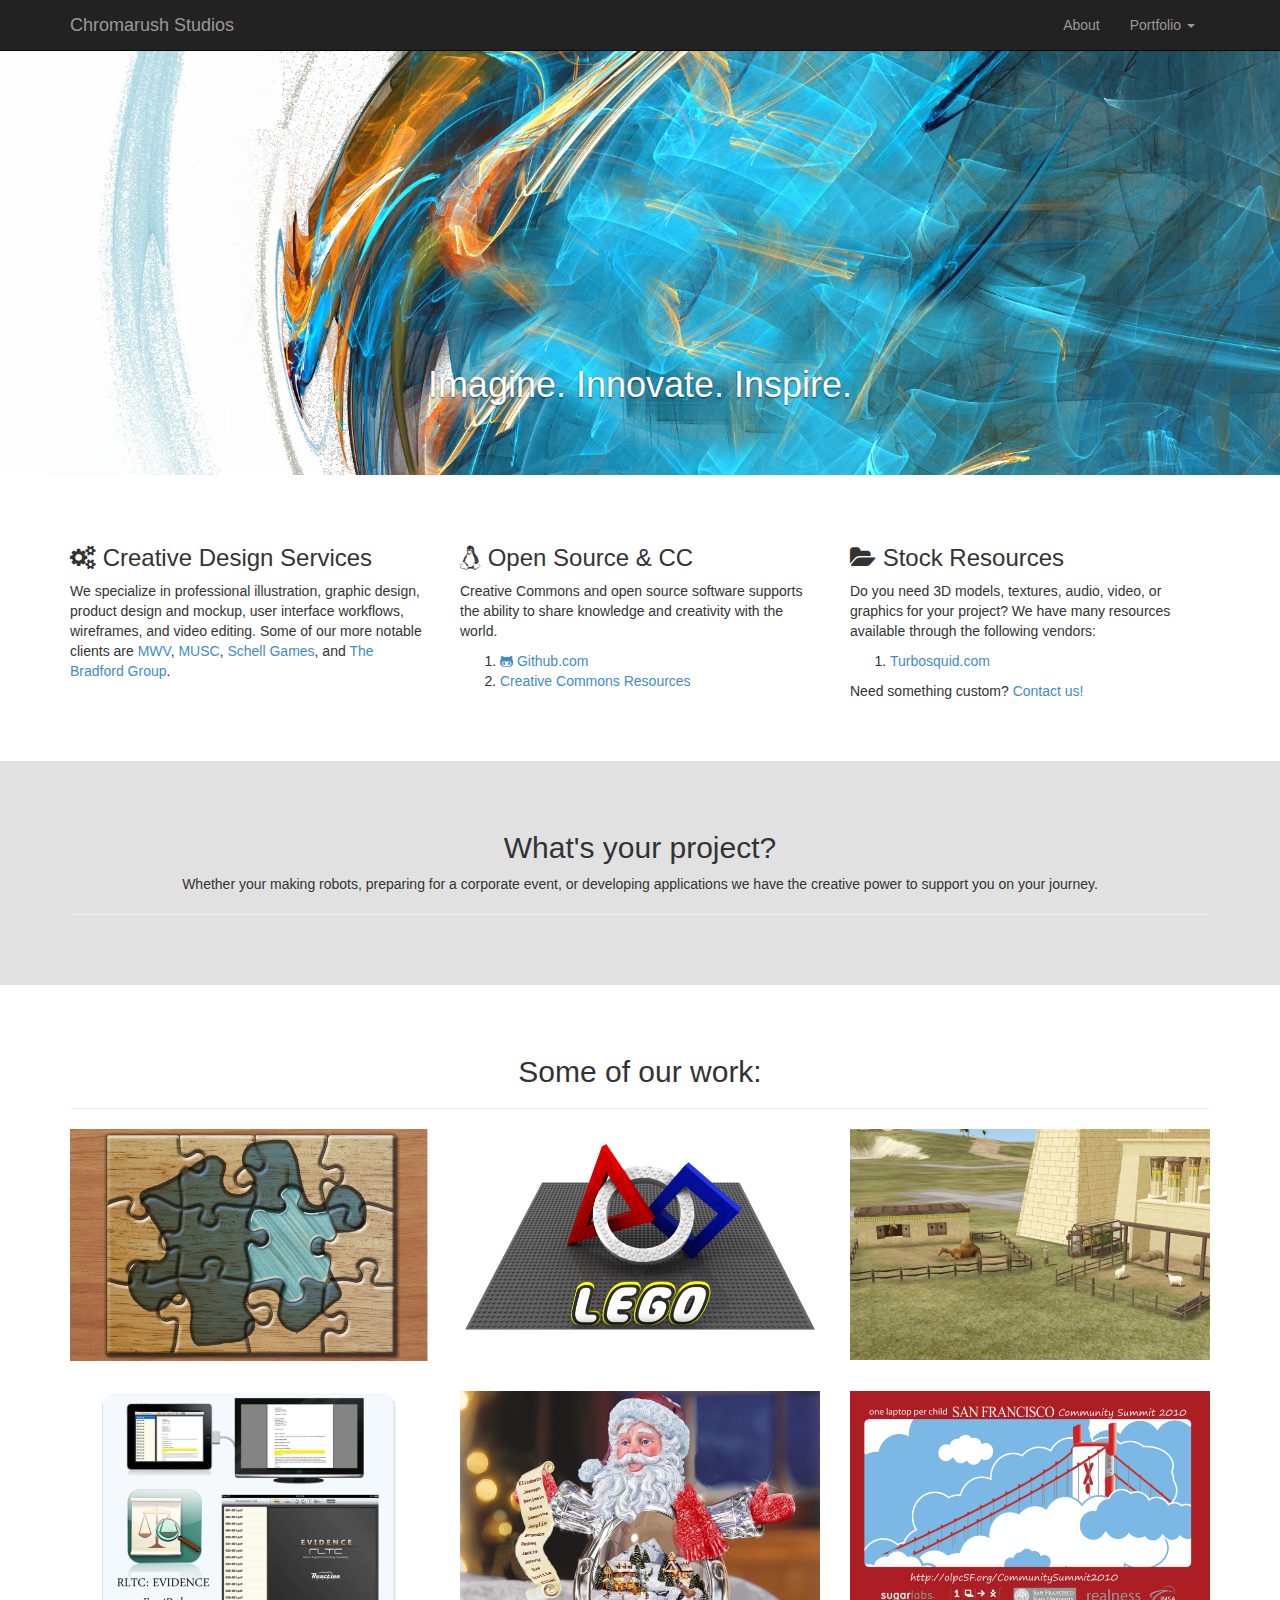
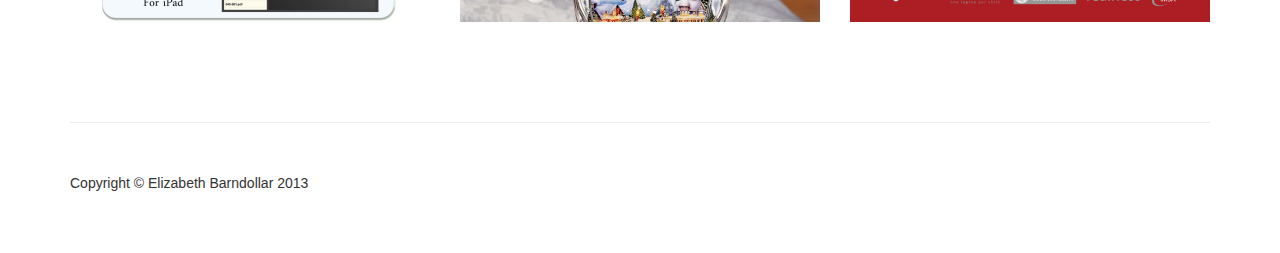
==== index.html @ 4aa32b9a "reset website to bootstrap 'modern business' template" ====
<!DOCTYPE html>
<html lang="en">
  <head>
    <meta charset="utf-8">
    <meta name="viewport" content="width=device-width, initial-scale=1.0">
    <meta name="description" content="">
    <meta name="author" content="Elizabeth" >

    <title>Chromarush Studios</title>

    <!-- Bootstrap core CSS -->
    <link href="css/bootstrap.css" rel="stylesheet">

    <!-- Add custom CSS here -->
    <link href="css/modern-business.css" rel="stylesheet">
    <link href="font-awesome/css/font-awesome.min.css" rel="stylesheet">
  </head>

  <body>

    <nav class="navbar navbar-inverse navbar-fixed-top" role="navigation">
      <div class="container">
        <div class="navbar-header">
          <button type="button" class="navbar-toggle" data-toggle="collapse" data-target=".navbar-ex1-collapse">
            <span class="sr-only">Toggle navigation</span>
            <span class="icon-bar"></span>
            <span class="icon-bar"></span>
            <span class="icon-bar"></span>
          </button>
          <!-- You'll want to use a responsive image option so this logo looks good on devices - I recommend using something like retina.js (do a quick Google search for it and you'll find it) -->
          <a class="navbar-brand" href="index.html">Chromarush Studios</a>
        </div>

        <!-- Collect the nav links, forms, and other content for toggling -->
        <div class="collapse navbar-collapse navbar-ex1-collapse">
          <ul class="nav navbar-nav navbar-right">
            <li><a href="about.html">About</a></li>
            <!--<li><a href="services.html">Services</a></li>< -->
            <li class="dropdown">
              <a href="#" class="dropdown-toggle" data-toggle="dropdown">Portfolio <b class="caret"></b></a>
              <ul class="dropdown-menu">
                <li><a href="portfolio-1-col.html">UI &#47; UX</a></li>
                <li><a href="portfolio-2-col.html">Product Development</a></li>
                <li><a href="portfolio-3-col.html">Graphic Design</a></li>
              </ul>
            </li>
            <!--  <li class="dropdown">
              <a href="#" class="dropdown-toggle" data-toggle="dropdown">Updates<b class="caret"></b></a>
              <ul class="dropdown-menu">
                <li><a href="blog-home-1.html">Blog Home 1</a></li>
                <li><a href="blog-home-2.html">Blog Home 2</a></li>
                <li><a href="blog-post.html">Blog Post</a></li>
              </ul>
            </li>
           -->
          </ul>
        </div><!-- /.navbar-collapse -->
      </div><!-- /.container -->
    </nav>
    <div id="myCarousel" class="carousel slide">
      <!-- Indicators -->

        <!-- Wrapper for slides -->
        <div class="carousel-inner">
            <div class="fill" style="background-image:url('images/slide_2.png');"></div>
            <div class="carousel-caption">
              <h1>Imagine.&nbsp;Innovate.&nbsp;Inspire.</h1>
            </div>
          </div>
        </div>

        <!-- Controls -->
        

    <div class="section">

      <div class="container">

        <div class="row">
          <div class="col-lg-4 col-md-4">
            <h3><i class="fa fa-cogs"></i></i> Creative Design Services</h3>
            <p>We specialize in professional illustration, graphic design, product design and mockup, user interface workflows,  wireframes, and video editing. Some of our more notable clients are <a href="http://www.meadwestvaco.com">MWV</a>, <a href="www.muschealth.com">MUSC</a>, <a href="http://www.schellgames.com/">Schell Games</a>, and <a href="http://www.thebradfordgroup.com/careers/artists-wanted/">The Bradford Group</a>. </p>
          </div>
          <div class="col-lg-4 col-md-4">
            <h3><i class="fa fa-linux"></i></i> Open Source &amp; CC</h3>
            <p>Creative Commons and open source software supports the ability to share knowledge and creativity with the world.</p>
				<ol>
					<li><a href="https://github.com/chromarush"><i class="fa fa-github-alt"></i>&nbsp;Github.com</a></li>
					<li><a href="">Creative Commons Resources</a></li>
				</ol>
          </div>
          <div class="col-lg-4 col-md-4">
            <h3><i class="fa fa-folder-open"></i> Stock Resources</h3>
				<p>Do you need 3D models, textures, audio, video, or graphics for your project? We have many resources available through the following vendors:</p>
					<ol>
						<li><a href="">Turbosquid.com</a></li>
					</ol>
					<p>Need something custom? <a href="about.html">Contact us!</a></p>
          </div>
        </div><!-- /.row -->

      </div><!-- /.container -->

    </div><!-- /.section -->

    <div class="section-colored text-center">

      <div class="container">

        <div class="row">
          <div class="col-lg-12">
            <h2>What's your project?</h2>
            <p>Whether your making robots, preparing for a corporate event, or developing applications we have the creative power to support you on your journey. </p>
            <hr>
          </div>
        </div><!-- /.row -->

      </div><!-- /.container -->

    </div><!-- /.section-colored -->

    <div class="section">

      <div class="container">

        <div class="row">
          <div class="col-lg-12 text-center">
            <h2>Some of our work:</h2>
            <hr>
          </div>
          <div class="col-lg-4 col-md-4 col-sm-6">
            <a href="portfolio-item.html"><img class="img-responsive img-home-portfolio" img src="images/puzzle_700x450.png" alt="Wooden puzzle illustration"></a>
          </div>
          <div class="col-lg-4 col-md-4 col-sm-6">
            <a href="portfolio-item.html"><img class="img-responsive img-home-portfolio" img src="images/lego_700x450.png" alt="3D lego illustration"></a>
          </div>
          <div class="col-lg-4 col-md-4 col-sm-6">
            <a href="portfolio-item.html"><img class="img-responsive img-home-portfolio" img src="images/sheeppen_700x450.png" alt="3D Sheep pen and camel pen from A.T.I.T.D."></a>
          </div>
          <div class="col-lg-4 col-md-4 col-sm-6">
            <a href="portfolio-item.html"><img class="img-responsive img-home-portfolio" img src="images/RLTC_700x450.png" alt="iOS mobile application"></a>
          </div>
          <div class="col-lg-4 col-md-4 col-sm-6">
            <a href="portfolio-item.html"><img class="img-responsive img-home-portfolio" img src="images/santa_700x450.png" alt="Santa ornament"></a>
          </div>
          <div class="col-lg-4 col-md-4 col-sm-6">
            <a href="portfolio-item.html"><img class="img-responsive img-home-portfolio" img src="images/olpc_700x450.png" alt="O.L.P.C. T-shirt design" ></a>
          </div>
        </div><!-- /.row -->

      </div><!-- /.container -->

    </div><!-- /.section -->
    <div class="container">
      <hr>
      <footer>
        <div class="row">
          <div class="col-lg-12">
            <p>Copyright &copy; Elizabeth Barndollar 2013</p>
          </div>
        </div>
      </footer>
    </div><!-- /.container -->

    <!-- JavaScript -->
    <script src="js/jquery-1.10.2.js"></script>
    <script src="js/bootstrap.js"></script>
    <script src="js/modern-business.js"></script>

  </body>
</html>
---- css/modern-business.css ----
/* 
Custom CSS for...
'Modern Business' HTML Theme by Start Bootstrap

All Start Bootstrap themes are licensed under Apache 2.0. 
For more info and more free Bootstrap 3 HTML themes, visit http://startbootstrap.com!
*/

/* Global Styles */

html, body {
  height:100%;
}

body {
  padding-top: 50px; /* body padding for fixed top nav */
}

.img-home-portfolio,
.img-customer,
.portfolio-item {
  margin-bottom: 30px;
}

.tab-pane {
  margin-top: 15px;
}

/* Page Sections */
.section,
.section-colored {
  padding: 50px 0;
}

.section-colored {
  background-color: #e1e1e1; /* change this to change the background color of a colored section */
}

.sidebar {
  margin-top: 40px;
}

.sidebar ul {
  border-radius: 5px;
  padding: 5px;
  border: 1px solid #cccccc;
}

/* Half Page Height Carousel Customization */
.carousel {
  height: 50%;
}

.item,
.active,
.carousel-inner {
  height: 100%;
}

.fill {
  width: 100%;
  height: 100%;
  background-position: center;
  background-size: cover;
}

/* Social Icons Styles */
.list-social-icons {
  margin-bottom: 45px;
}

.tooltip-social a {
  text-decoration: none;
  color: inherit;
}

.facebook-link a:hover {
  color: #3b5998;
}

.linkedin-link a:hover {
  color: #007fb1;
}

.twitter-link a:hover {
  color: #39a9e0;
}

.google-plus-link a:hover {
  color: #d14836;
}

/* Service Page Styles */
.service-icon {
  font-size: 50px;
}

/* 404 Page Styles */
.error-404 {
  font-size: 8em;
}

/* Pricing Page Styles */
.price {
  font-size: 4em;
}

.price-cents {
  vertical-align: super;
  font-size: 50%;
}

.price-month {
  font-size: 35%;
  font-style: italic;
}

/* Footer Styles */
footer {
  margin: 50px 0;
}

/* Responsive Styles */
@media (max-width: 767px) {

.carousel {
  height: 70%; /* increases the carousel height so it looks good on phones */
}

}
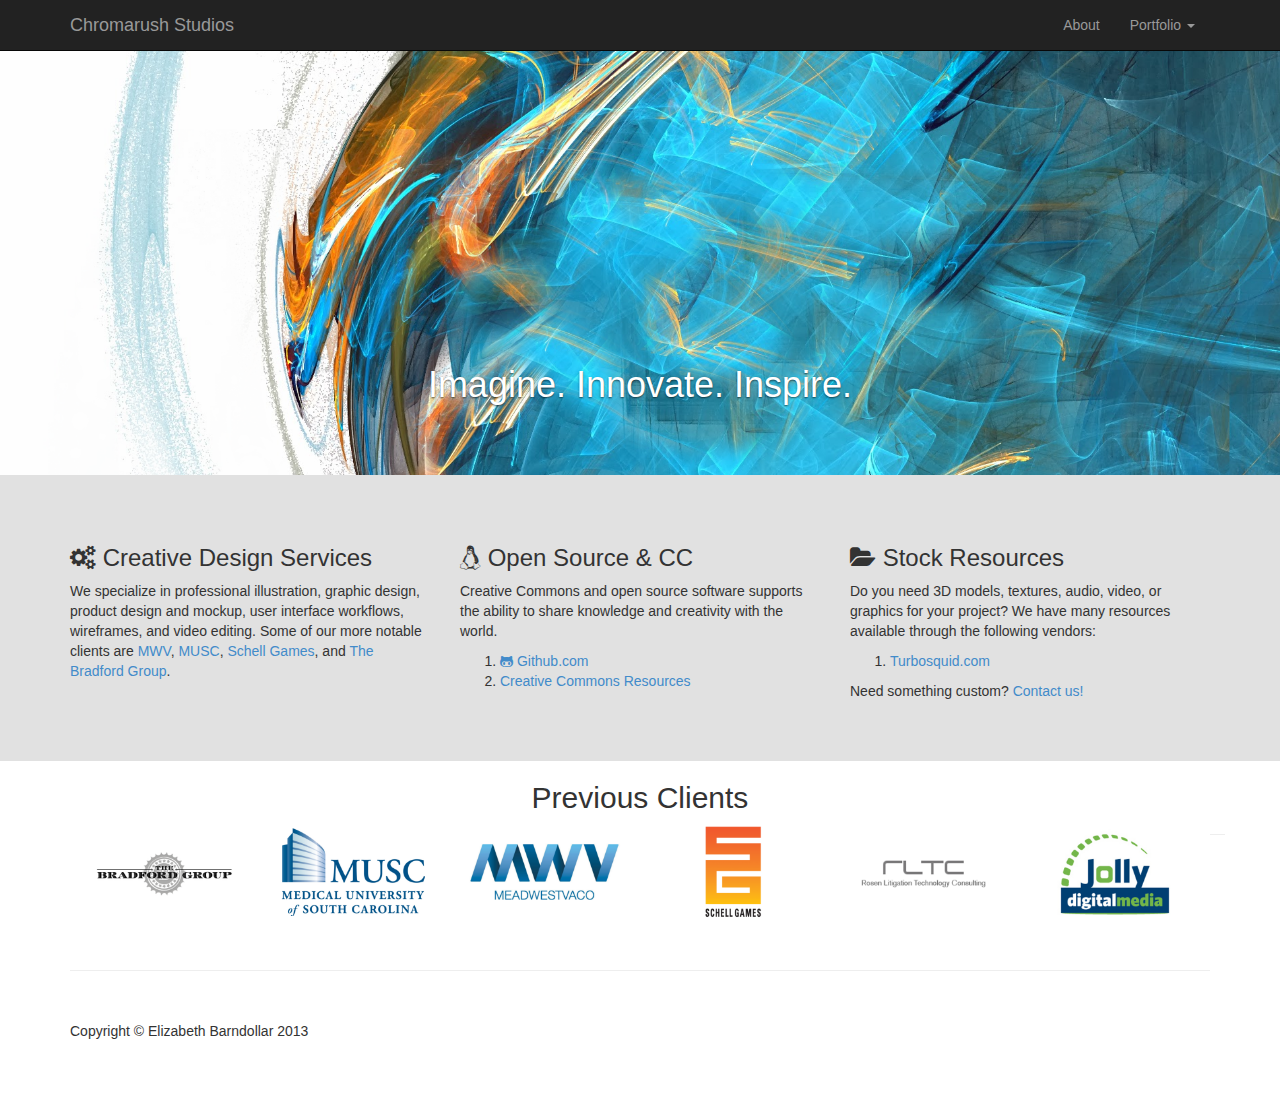
==== commit edecfeb7: "removed projects from index and added clients" ====
--- a/index.html
+++ b/index.html
@@ -1,3 +1,18 @@
+<!DOCTYPE html>
+<html lang="en">
+  <head>
+    <meta charset="utf-8">
+    <meta name="viewport" content="width=device-width, initial-scale=1.0">
+    <meta name="description" content="">
+    <meta name="author" content="Elizabeth" >
+
+    <title>Chromarush Studios</title>
+
+    <!-- Bootstrap core CSS -->
+    <link href="css/bootstrap.css" rel="stylesheet">
+
+    <!-- Add custom CSS here -->
+    <link href="css/modern-business.css" rel="stylesheet">
 <!DOCTYPE html>
 <html lang="en">
   <head>
@@ -39,11 +54,11 @@
             <li class="dropdown">
               <a href="#" class="dropdown-toggle" data-toggle="dropdown">Portfolio <b class="caret"></b></a>
               <ul class="dropdown-menu">
-                <li><a href="portfolio-1-col.html">UI &#47; UX</a></li>
-                <li><a href="portfolio-2-col.html">Product Development</a></li>
-                <li><a href="portfolio-3-col.html">Graphic Design</a></li>
+                <li><a href="portfolio-ux-1.html">UI &#47; UX</a></li>
+                <li><a href="portfolio-prod-1.html">Product Development</a></li>
+                <li><a href="portfolio-graphic-1.html">Graphic Design</a></li>
               </ul>
-            </li>
+            </li>
             <!--  <li class="dropdown">
               <a href="#" class="dropdown-toggle" data-toggle="dropdown">Updates<b class="caret"></b></a>
               <ul class="dropdown-menu">
@@ -51,7 +66,7 @@
                 <li><a href="blog-home-2.html">Blog Home 2</a></li>
                 <li><a href="blog-post.html">Blog Post</a></li>
               </ul>
-            </li>
+            </li>
            -->
           </ul>
         </div><!-- /.navbar-collapse -->
@@ -72,29 +87,29 @@
         <!-- Controls -->
         
 
-    <div class="section">
+    <div class="section-colored section">
 
       <div class="container">
 
         <div class="row">
           <div class="col-lg-4 col-md-4">
             <h3><i class="fa fa-cogs"></i></i> Creative Design Services</h3>
-            <p>We specialize in professional illustration, graphic design, product design and mockup, user interface workflows,  wireframes, and video editing. Some of our more notable clients are <a href="http://www.meadwestvaco.com">MWV</a>, <a href="www.muschealth.com">MUSC</a>, <a href="http://www.schellgames.com/">Schell Games</a>, and <a href="http://www.thebradfordgroup.com/careers/artists-wanted/">The Bradford Group</a>. </p>
+            <p>We specialize in professional illustration, graphic design, product design and mockup, user interface workflows,  wireframes, and video editing. Some of our more notable clients are <a href="http://www.meadwestvaco.com" target="_blank">MWV</a>, <a href="http://www.muschealth.com/default.htm" target="_blank">MUSC</a>, <a href="http://www.schellgames.com/" target="_blank">Schell Games</a>, and <a href="http://www.thebradfordgroup.com/careers/artists-wanted/" target="_blank">The Bradford Group</a>. </p>
           </div>
           <div class="col-lg-4 col-md-4">
             <h3><i class="fa fa-linux"></i></i> Open Source &amp; CC</h3>
-            <p>Creative Commons and open source software supports the ability to share knowledge and creativity with the world.</p>
-				<ol>
-					<li><a href="https://github.com/chromarush"><i class="fa fa-github-alt"></i>&nbsp;Github.com</a></li>
-					<li><a href="">Creative Commons Resources</a></li>
+            <p>Creative Commons and open source software supports the ability to share knowledge and creativity with the world.</p>
+				<ol>
+					<li><a href="https://github.com/chromarush" target="_blank"><i class="fa fa-github-alt"></i>&nbsp;Github.com</a></li>
+					<li><a href="" target="_blank">Creative Commons Resources</a></li>
 				</ol>
           </div>
           <div class="col-lg-4 col-md-4">
             <h3><i class="fa fa-folder-open"></i> Stock Resources</h3>
-				<p>Do you need 3D models, textures, audio, video, or graphics for your project? We have many resources available through the following vendors:</p>
-					<ol>
-						<li><a href="">Turbosquid.com</a></li>
-					</ol>
+				<p>Do you need 3D models, textures, audio, video, or graphics for your project? We have many resources available through the following vendors:</p>
+					<ol>
+						<li><a href="" target="_blank">Turbosquid.com</a></li>
+					</ol>
 					<p>Need something custom? <a href="about.html">Contact us!</a></p>
           </div>
         </div><!-- /.row -->
@@ -103,14 +118,38 @@
 
     </div><!-- /.section -->
 
-    <div class="section-colored text-center">
+    <div class="text-center">
 
       <div class="container">
 
         <div class="row">
           <div class="col-lg-12">
-            <h2>What's your project?</h2>
-            <p>Whether your making robots, preparing for a corporate event, or developing applications we have the creative power to support you on your journey. </p>
+            <h2>Previous Clients</h2>
+            
+        <div class="col-md-2 col-sm-4 col-xs-6">
+          <img class="img-responsive img-customer" src="images/500x300_BG.png">
+        </div>
+
+        <div class="col-md-2 col-sm-4 col-xs-6">
+          <img class="img-responsive img-customer" src="images/500x300_MUSC.png">
+        </div>
+
+        <div class="col-md-2 col-sm-4 col-xs-6">
+          <img class="img-responsive img-customer" src="images/500x300_MWV.png">
+        </div>
+
+        <div class="col-md-2 col-sm-4 col-xs-6">
+          <img class="img-responsive img-customer" src="images/500x300_schell.png">
+        </div>
+        
+        <div class="col-md-2 col-sm-4 col-xs-6">
+          <img class="img-responsive img-customer" src="images/500x300_RLTC.png">
+        </div>
+        
+        <div class="col-md-2 col-sm-4 col-xs-6">
+          <img class="img-responsive img-customer" src="images/500x300_JDM.png">
+        </div>
+      </div>
             <hr>
           </div>
         </div><!-- /.row -->
@@ -118,39 +157,6 @@
       </div><!-- /.container -->
 
     </div><!-- /.section-colored -->
-
-    <div class="section">
-
-      <div class="container">
-
-        <div class="row">
-          <div class="col-lg-12 text-center">
-            <h2>Some of our work:</h2>
-            <hr>
-          </div>
-          <div class="col-lg-4 col-md-4 col-sm-6">
-            <a href="portfolio-item.html"><img class="img-responsive img-home-portfolio" img src="images/puzzle_700x450.png" alt="Wooden puzzle illustration"></a>
-          </div>
-          <div class="col-lg-4 col-md-4 col-sm-6">
-            <a href="portfolio-item.html"><img class="img-responsive img-home-portfolio" img src="images/lego_700x450.png" alt="3D lego illustration"></a>
-          </div>
-          <div class="col-lg-4 col-md-4 col-sm-6">
-            <a href="portfolio-item.html"><img class="img-responsive img-home-portfolio" img src="images/sheeppen_700x450.png" alt="3D Sheep pen and camel pen from A.T.I.T.D."></a>
-          </div>
-          <div class="col-lg-4 col-md-4 col-sm-6">
-            <a href="portfolio-item.html"><img class="img-responsive img-home-portfolio" img src="images/RLTC_700x450.png" alt="iOS mobile application"></a>
-          </div>
-          <div class="col-lg-4 col-md-4 col-sm-6">
-            <a href="portfolio-item.html"><img class="img-responsive img-home-portfolio" img src="images/santa_700x450.png" alt="Santa ornament"></a>
-          </div>
-          <div class="col-lg-4 col-md-4 col-sm-6">
-            <a href="portfolio-item.html"><img class="img-responsive img-home-portfolio" img src="images/olpc_700x450.png" alt="O.L.P.C. T-shirt design" ></a>
-          </div>
-        </div><!-- /.row -->
-
-      </div><!-- /.container -->
-
-    </div><!-- /.section -->
     <div class="container">
       <hr>
       <footer>
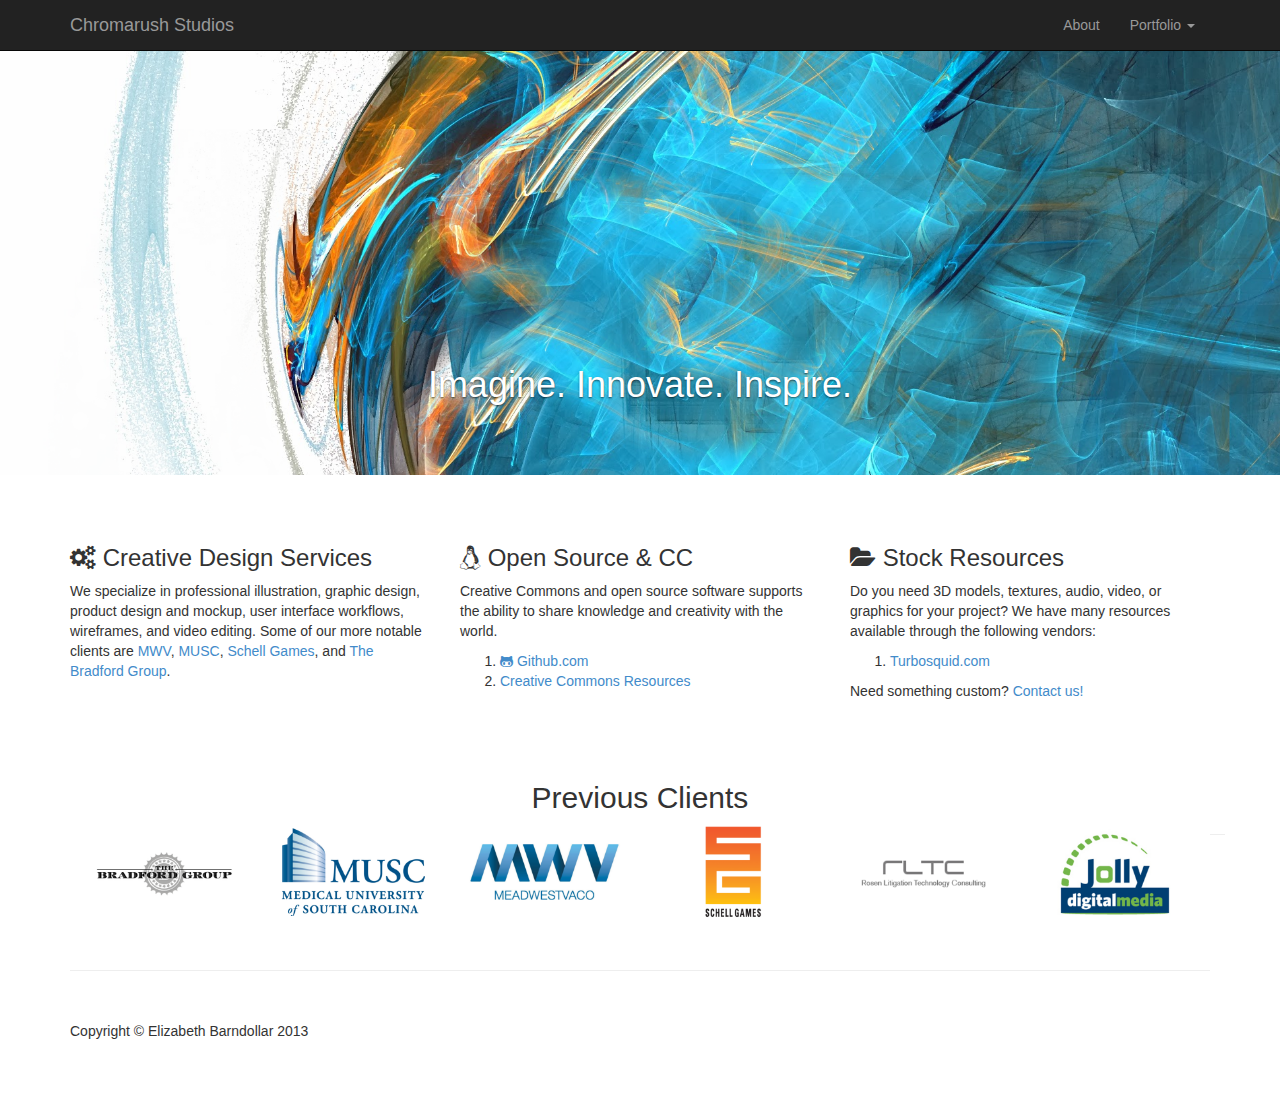
==== commit bbb068d7: "updated css classes" ====
--- a/index.html
+++ b/index.html
@@ -13,6 +13,8 @@
 
     <!-- Add custom CSS here -->
     <link href="css/modern-business.css" rel="stylesheet">
+    <link href="css/chromarush.css" rel="stylesheet">
+
 <!DOCTYPE html>
 <html lang="en">
   <head>
@@ -33,7 +35,7 @@
 
   <body>
 
-    <nav class="navbar navbar-inverse navbar-fixed-top" role="navigation">
+    <nav class="navbar navbar-inverse navbar-fixed-top container_emphasis borderish" role="navigation">
       <div class="container">
         <div class="navbar-header">
           <button type="button" class="navbar-toggle" data-toggle="collapse" data-target=".navbar-ex1-collapse">
@@ -87,7 +89,7 @@
         <!-- Controls -->
         
 
-    <div class="section-colored section">
+    <div class="container_emphasis section">
 
       <div class="container">
 
@@ -156,8 +158,8 @@
 
       </div><!-- /.container -->
 
-    </div><!-- /.section-colored -->
-    <div class="container">
+    </div>
+    <div class="container ">
       <hr>
       <footer>
         <div class="row">
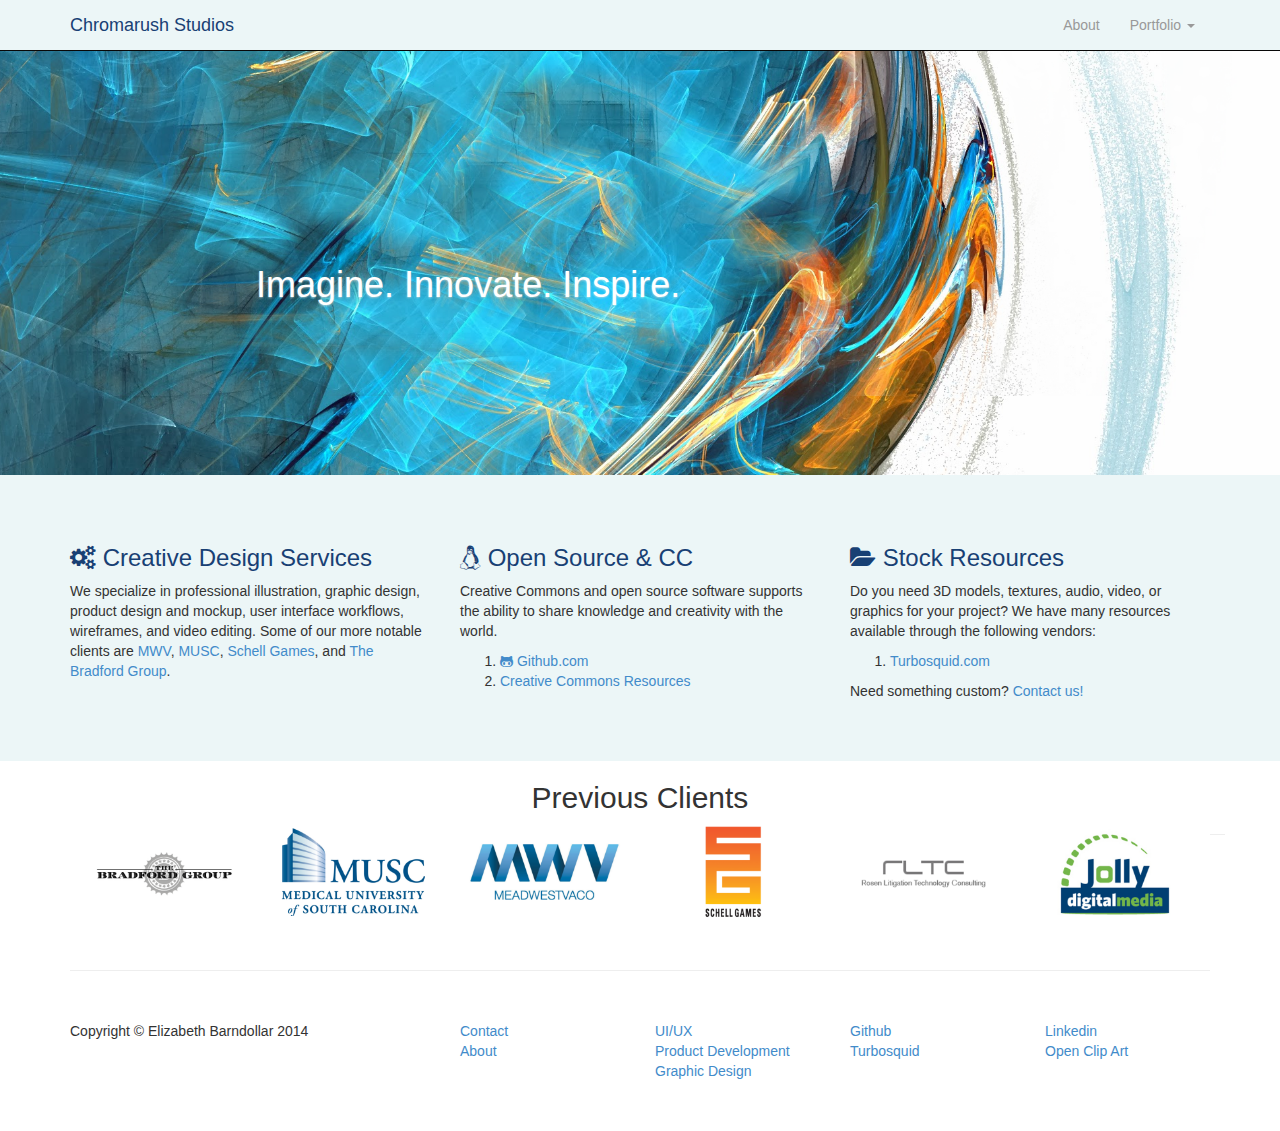
==== commit 565a009b: "added footer links and updated copyright" ====
--- a/index.html
+++ b/index.html
@@ -161,10 +161,27 @@
     </div>
     <div class="container ">
       <hr>
-      <footer>
+      <footer class="footer_text">
         <div class="row">
-          <div class="col-lg-12">
-            <p>Copyright &copy; Elizabeth Barndollar 2013</p>
+          <div class="col-lg-4">
+            <p>Copyright &copy; Elizabeth Barndollar 2014</p>
+          </div>
+          <div class="col-lg-2">
+            <div><a href="">Contact</a></div>
+            <div><a href="">About</a></div>
+          </div>
+          <div class="col-lg-2">
+            <div><a href="">UI/UX</a></div>
+            <div><a href="">Product Development</a></div>
+            <div><a href="">Graphic Design</a></div>
+          </div>
+          <div class="col-lg-2">
+            <div><a href="">Github</a></div>
+            <div><a href="">Turbosquid</a></div>
+          </div>
+          <div class="col-lg-2">
+            <div><a href="">Linkedin</a></div>
+            <div><a href="">Open Clip Art</a></Div>
           </div>
         </div>
       </footer>
--- a/css/chromarush.css
+++ b/css/chromarush.css
@@ -0,0 +1,27 @@
+.container_emphasis{
+	background-color: #ecf6f7
+	!important;
+}
+.navbar-inverse .navbar-collapse, .navbar-inverse .navbar-form{
+	border-color: #184074
+	!important;
+}
+.navbar-brand{
+	color:#184074
+	!important;
+}
+h3{
+	color:#184074
+	!important;
+}
+.carousel-caption{
+	text-shadow: 0 1px 2px rgba(225, 225, 225, 0.6)
+	!important;
+	color:#ffffff
+	position: absolute
+	!important;
+	text-align: left
+	!important;
+	bottom: 120px
+	!important;
+}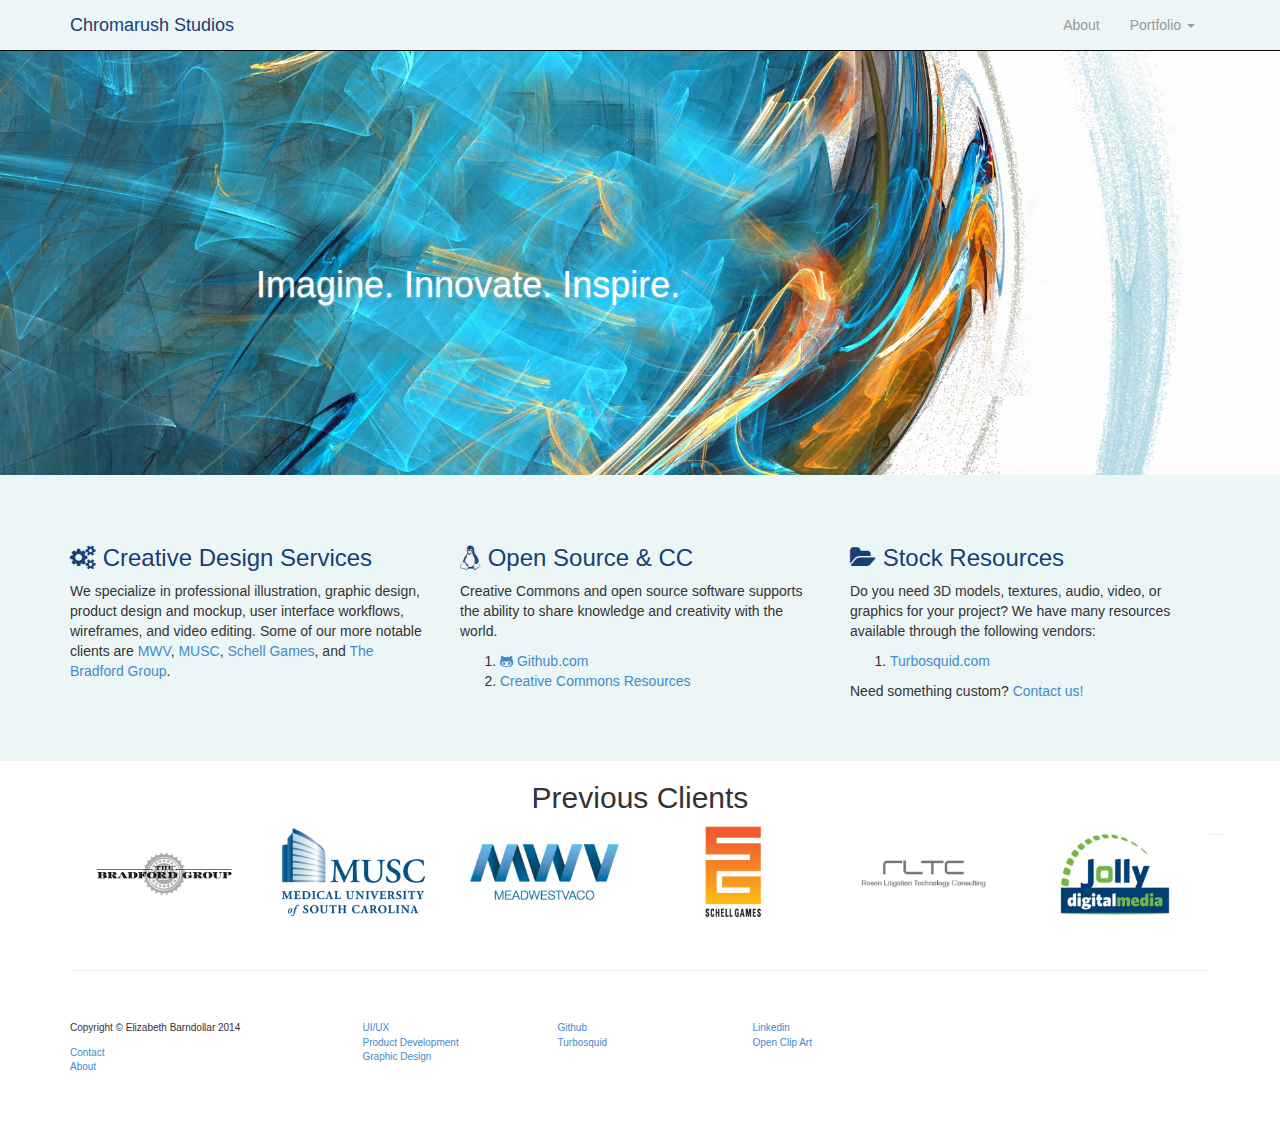
==== commit d6e8122e: "updated footer grid" ====
--- a/index.html
+++ b/index.html
@@ -163,10 +163,8 @@
       <hr>
       <footer class="footer_text">
         <div class="row">
-          <div class="col-lg-4">
+          <div class="col-lg-3">
             <p>Copyright &copy; Elizabeth Barndollar 2014</p>
-          </div>
-          <div class="col-lg-2">
             <div><a href="">Contact</a></div>
             <div><a href="">About</a></div>
           </div>
--- a/css/chromarush.css
+++ b/css/chromarush.css
@@ -24,4 +24,7 @@
 	!important;
 	bottom: 120px
 	!important;
+}
+.footer_text{
+	font-size: 10px;
 }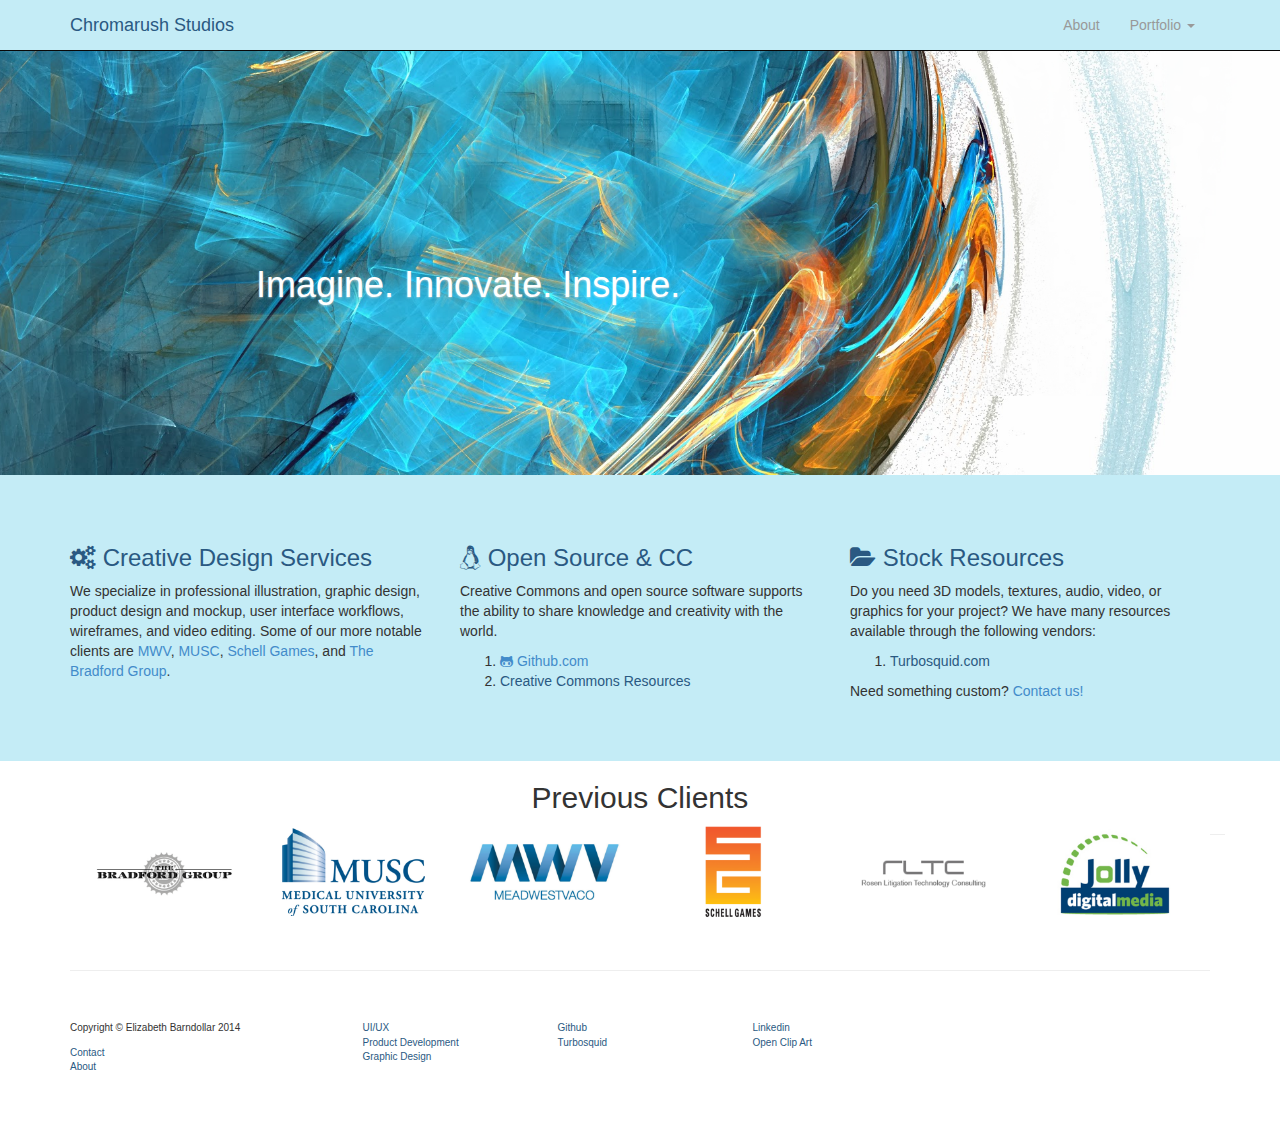
==== commit 5c2e8fcb: "css updates" ====
--- a/index.html
+++ b/index.html
@@ -6,7 +6,7 @@
     <meta name="description" content="">
     <meta name="author" content="Elizabeth" >
 
-    <title>Chromarush Studios</title>
+    <title>Chromarush ???</title>
 
     <!-- Bootstrap core CSS -->
     <link href="css/bootstrap.css" rel="stylesheet">
--- a/css/chromarush.css
+++ b/css/chromarush.css
@@ -1,17 +1,17 @@
 .container_emphasis{
-	background-color: #ecf6f7
+	background-color: #C4ECF6
 	!important;
 }
 .navbar-inverse .navbar-collapse, .navbar-inverse .navbar-form{
-	border-color: #184074
+	border-color: #2A5982
 	!important;
 }
 .navbar-brand{
-	color:#184074
+	color:#2A5982
 	!important;
 }
 h3{
-	color:#184074
+	color:#2A5982
 	!important;
 }
 .carousel-caption{
@@ -27,4 +27,10 @@
 }
 .footer_text{
 	font-size: 10px;
-}+}
+}
+a:link {color:#2a5982;}      /* unvisited link */
+a:visited {color:#2a5982;}  /* visited link */
+a:hover {color:#FF00FF;}  /* mouse over link */
+a:active {color:#FF00FF;}  /* selected link */
+
